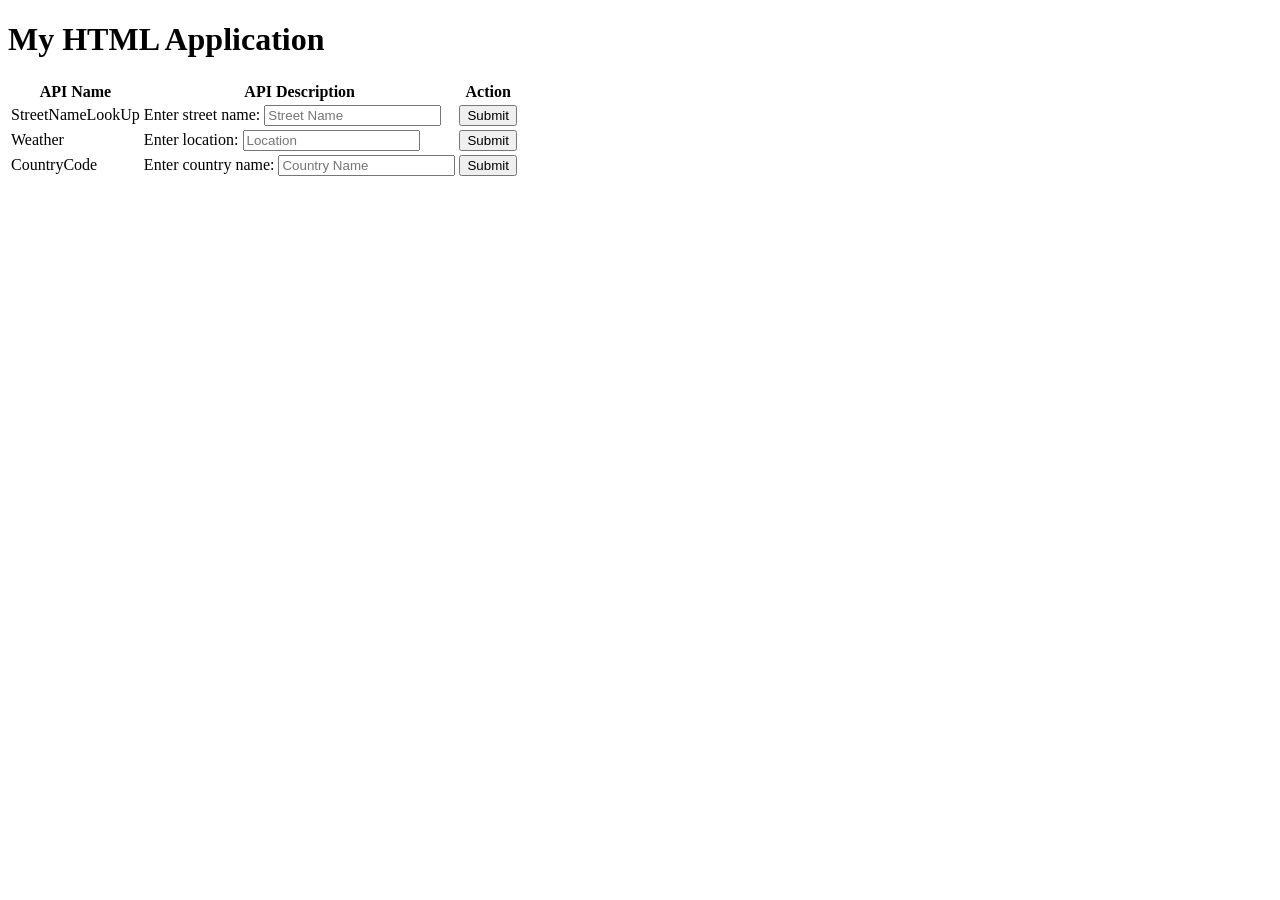
==== Index.html @ 45597ceb "Update Index.html" ====
<!DOCTYPE html>
<html lang="en">
<head>
  <meta charset="UTF-8">
  <meta name="viewport" content="width=device-width, initial-scale=1.0">
  <title>API HTML Application</title>
  <link rel="stylesheet" href="Task/libs/css/style.css">
</head>
<body>
  <div id="preloader"></div>

  <h1>My HTML Application</h1>
  <table>
    <thead>
      <tr>
        <th>API Name</th>
        <th>API Description</th>
        <th>Action</th>
      </tr>
    </thead>
    <tbody>
      <tr>
        <td>StreetNameLookUp</td>
        <td>
          Enter street name: <input type="text" id="streetName" placeholder="Street Name">
        </td>
        <td><button onclick="lookupStreet()">Submit</button></td>
      </tr>
      <tr>
        <td>Weather</td>
        <td>
          Enter location: <input type="text" id="location" placeholder="Location">
        </td>
        <td><button onclick="getWeather()">Submit</button></td>
      </tr>
      <tr>
        <td>CountryCode</td>
        <td>
          Enter country name: <input type="text" id="countryName" placeholder="Country Name">
        </td>
        <td><button onclick="getCountryCode()">Submit</button></td>
      </tr>
    </tbody>
  </table>

  <!-- Included JavaScript.js files -->
  
  <script src="Task/Libs/js/streetName.js"></script>
  <script src="Task/Libs/js/weather.js"></script>
  <script src="Task/Libs/js/countryCode.js"></script>
</body>
</html>
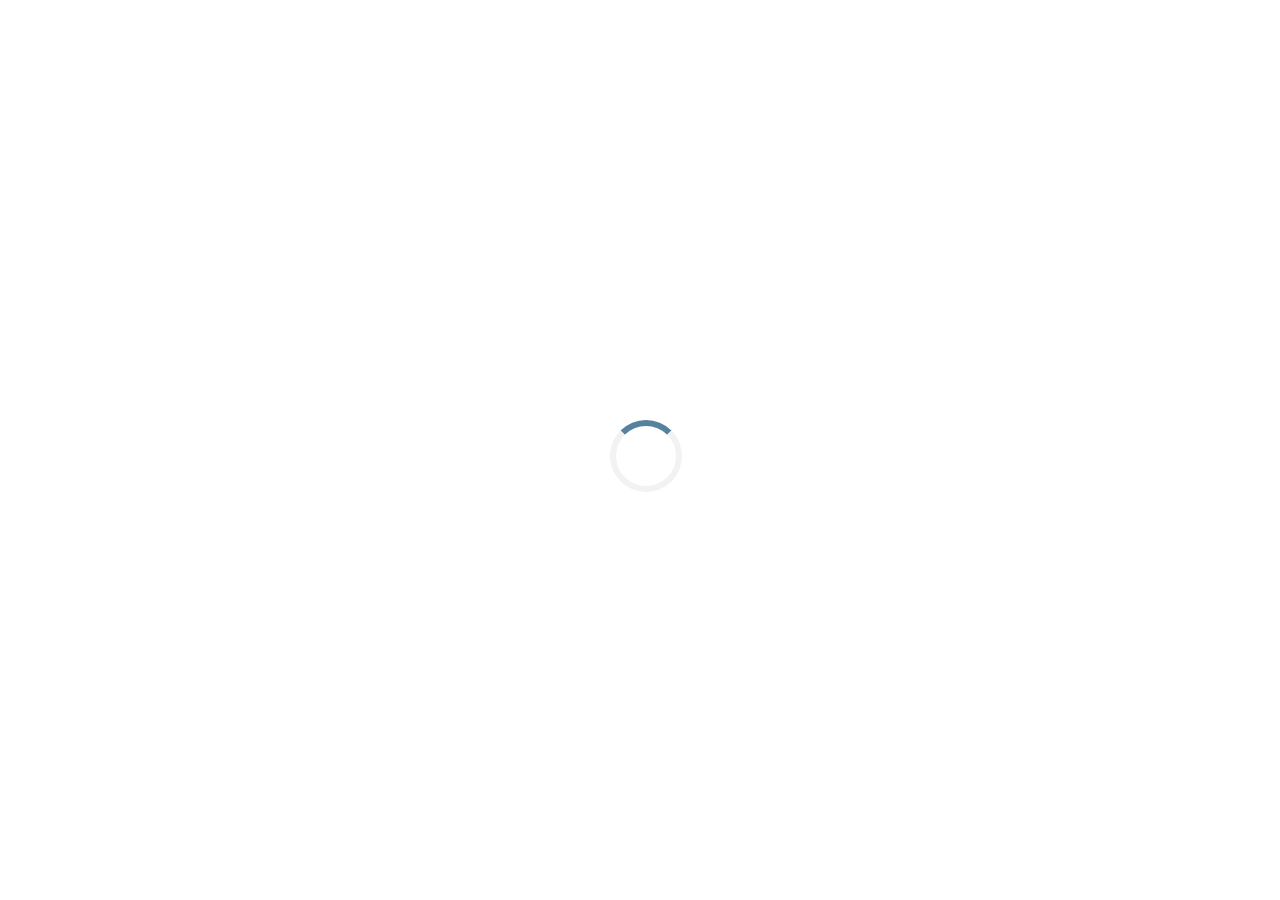
==== commit 508f20d2: "Update Index.html" ====
--- a/Index.html
+++ b/Index.html
@@ -4,7 +4,7 @@
   <meta charset="UTF-8">
   <meta name="viewport" content="width=device-width, initial-scale=1.0">
   <title>API HTML Application</title>
-  <link rel="stylesheet" href="Task/libs/css/style.css">
+  <link rel="stylesheet" href="Task/libs/css/Style.css">
 </head>
 <body>
   <div id="preloader"></div>
@@ -44,9 +44,8 @@
   </table>
 
   <!-- Included JavaScript.js files -->
-  
-  <script src="Task/Libs/js/streetName.js"></script>
-  <script src="Task/Libs/js/weather.js"></script>
-  <script src="Task/Libs/js/countryCode.js"></script>
+ 
+<script src="Task/libs/Js/AppJavaScript.js"></script>
+
 </body>
 </html>
--- a/Task/libs/css/Style.css
+++ b/Task/libs/css/Style.css
@@ -0,0 +1,55 @@
+body {
+    font-family: Arial, sans-serif;
+    margin: 20px;
+    padding: 0;
+}
+
+h1 {
+    text-align: center;
+    margin-bottom: 20px;
+}
+
+#preloader {
+    position: fixed;
+    top: 0;
+    left: 0;
+    right: 0;
+    bottom: 0;
+    z-index: 9999;
+    background: #fff;
+}
+
+#preloader:before {
+    content: "";
+    position: fixed;
+    top: calc(50% - 30px);
+    left: calc(50% - 30px);
+    border: 6px solid #f2f2f2;
+    border-top: 6px solid #56829e;
+    border-radius: 50%;
+    width: 60px;
+    height: 60px;
+    animation: animate-preloader 1s linear infinite;
+}
+
+@keyframes animate-preloader {
+    0% {
+        transform: rotate(0deg);
+    }
+    100% {
+        transform: rotate(360deg);
+    }
+}
+
+table {
+    width: 80%;
+    margin: 0 auto;
+    border-collapse: collapse;
+}
+
+th, td {
+    border: 1px solid #ddd;
+    padding: 8px;
+    text-align: left;
+}
+
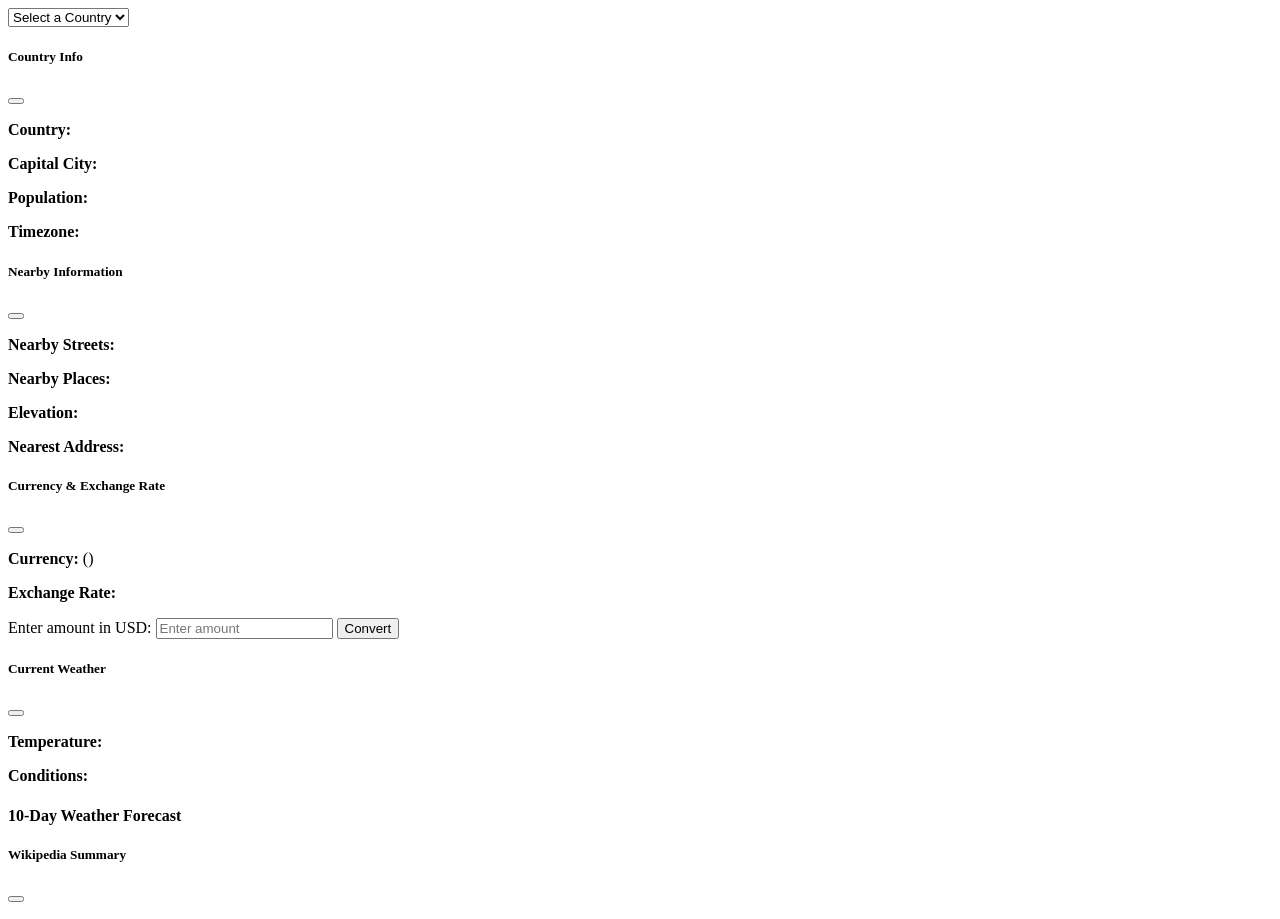
==== commit dcc70158: "Index.html" ====
--- a/Index.html
+++ b/Index.html
@@ -1,51 +1,125 @@
 <!DOCTYPE html>
 <html lang="en">
 <head>
-  <meta charset="UTF-8">
-  <meta name="viewport" content="width=device-width, initial-scale=1.0">
-  <title>API HTML Application</title>
-  <link rel="stylesheet" href="Task/libs/css/Style.css">
+    <meta charset="UTF-8">
+    <meta name="viewport" content="width=device-width, initial-scale=1.0">
+    <title>Gazetteer</title>
+
+    <!-- Bootstrap CSS -->
+    <link rel="stylesheet" href="css/bootstrap.min.css">
+    <!-- Leaflet CSS -->
+    <link rel="stylesheet" href="css/leaflet.css">
+    <!-- EasyButton CSS -->
+    <link rel="stylesheet" href="css/easy-button.css">
+    <!-- Custom CSS -->
+    <link rel="stylesheet" href="css/style.css">
+    <link rel="stylesheet" href="https://cdnjs.cloudflare.com/ajax/libs/font-awesome/6.0.0-beta3/css/all.min.css">
 </head>
 <body>
-  <div id="preloader"></div>
+    <!-- Country Selection Dropdown on Map -->
+    <div id="map">
+        <span id="selectContainer">
+            <select id="countrySelect" class="form-select shadow-sm">
+                <option value="">Select a Country</option>
+            </select>
+        </span>
+    </div>
 
-  <h1>My HTML Application</h1>
-  <table>
-    <thead>
-      <tr>
-        <th>API Name</th>
-        <th>API Description</th>
-        <th>Action</th>
-      </tr>
-    </thead>
-    <tbody>
-      <tr>
-        <td>StreetNameLookUp</td>
-        <td>
-          Enter street name: <input type="text" id="streetName" placeholder="Street Name">
-        </td>
-        <td><button onclick="lookupStreet()">Submit</button></td>
-      </tr>
-      <tr>
-        <td>Weather</td>
-        <td>
-          Enter location: <input type="text" id="location" placeholder="Location">
-        </td>
-        <td><button onclick="getWeather()">Submit</button></td>
-      </tr>
-      <tr>
-        <td>CountryCode</td>
-        <td>
-          Enter country name: <input type="text" id="countryName" placeholder="Country Name">
-        </td>
-        <td><button onclick="getCountryCode()">Submit</button></td>
-      </tr>
-    </tbody>
-  </table>
+    <!-- Modals for 5 Different Easy Buttons -->
+    <div id="modals-container">
+        <div id="infoModal1" class="modal fade" tabindex="-1">
+            <div class="modal-dialog modal-dialog-centered">
+                <div class="modal-content">
+                    <div class="modal-header bg-success text-white">
+                        <h5 class="modal-title">Country Info</h5>
+                        <button type="button" class="btn-close" data-bs-dismiss="modal"></button>
+                    </div>
+                    <div class="modal-body">
+                        <p><strong>Country:</strong> <span id="countryNames"></span> <img id="countryFlag" src="" alt="" width="30" style="display:none;"></p>
+                        <p><strong>Capital City:</strong> <span id="capitalCity"></span></p>
+                        <p><strong>Population:</strong> <span id="population"></span></p>
+                        <p><strong>Timezone:</strong> <span id="timezone"></span></p>
+                    </div>
+                </div>
+            </div>
+        </div>
 
-  <!-- Included JavaScript.js files -->
- 
-<script src="Task/libs/Js/AppJavaScript.js"></script>
+        <div id="infoModal2" class="modal fade" tabindex="-1">
+        <div class="modal-dialog modal-dialog-centered">
+          <div class="modal-content">
+              <div class="modal-header bg-success text-white">
+                <h5 class="modal-title">Nearby Information</h5>
+                <button type="button" class="btn-close" data-bs-dismiss="modal"></button>
+              </div>
+              <div class="modal-body">
+                <p><strong>Nearby Streets:</strong> <span id="nearbyStreets"></span></p>
+                <p><strong>Nearby Places:</strong> <span id="nearbyPlaces"></span></p>
+                <p><strong>Elevation:</strong> <span id="elevation"></span></p>
+                <p><strong>Nearest Address:</strong> <span id="geoAddress"></span></p>
+              </div>
+          </div>
+    </div>
+</div>
 
+        <div id="infoModal3" class="modal fade" tabindex="-1">
+            <div class="modal-dialog modal-dialog-centered">
+                <div class="modal-content">
+                    <div class="modal-header bg-success text-white">
+                        <h5 class="modal-title">Currency & Exchange Rate</h5>
+                        <button type="button" class="btn-close" data-bs-dismiss="modal"></button>
+                    </div>
+                    <div class="modal-body">
+                        <p><strong>Currency:</strong> <span id="currencyName"></span> (<span id="currencySymbol"></span>)</p>
+                        <p><strong>Exchange Rate:</strong> <span id="txtCurrencyRate"></span></p>
+                        <div>
+                            <label for="currencyAmount">Enter amount in USD:</label>
+                            <input type="number" id="currencyAmount" class="form-control" placeholder="Enter amount">
+                            <button id="convertBtn" class="btn btn-primary mt-2">Convert</button>
+                            <p id="convertedCurrency" class="mt-2"></p>
+                        </div>
+                    </div>
+                </div>
+            </div>
+        </div>
+
+        <div id="infoModal4" class="modal fade" tabindex="-1">
+            <div class="modal-dialog modal-dialog-centered">
+                <div class="modal-content">
+                    <div class="modal-header bg-success text-white">
+                        <h5 class="modal-title">Current Weather</h5>
+                        <button type="button" class="btn-close" data-bs-dismiss="modal"></button>
+                    </div>
+                    <div class="modal-body">
+                        <p><strong>Temperature:</strong> <span id="tempToday"></span></p>
+                        <p><strong>Conditions:</strong> <span id="conditionsToday"></span></p>
+                        <p id="weatherImg"></p>
+                        <h4 class="modal-title">10-Day Weather Forecast</h4>
+                        <div id="forecastInfo"></div>
+                    </div>
+                </div>
+            </div>
+        </div>
+
+        <div id="infoModal5" class="modal fade" tabindex="-1">
+            <div class="modal-dialog modal-dialog-centered">
+                <div class="modal-content">
+                    <div class="modal-header bg-success text-white">
+                        <h5 class="modal-title">Wikipedia Summary</h5>
+                        <button type="button" class="btn-close" data-bs-dismiss="modal"></button>
+                    </div>
+                    <div class="modal-body">
+                        <ul id="wikiArticles"></ul>
+                    </div>
+                </div>
+            </div>
+        </div>
+    </div>
+
+    <!-- JS Libraries -->
+    <script src="Js/bootstrap.bundle.min.js"></script>
+    <script src="Js/jquery-3.7.1.min.js"></script>
+    <script src="Js/leaflet.js"></script>
+    <script src="Js/easy-button.js"></script>
+    <script src="Js/script.js"></script>
 </body>
 </html>
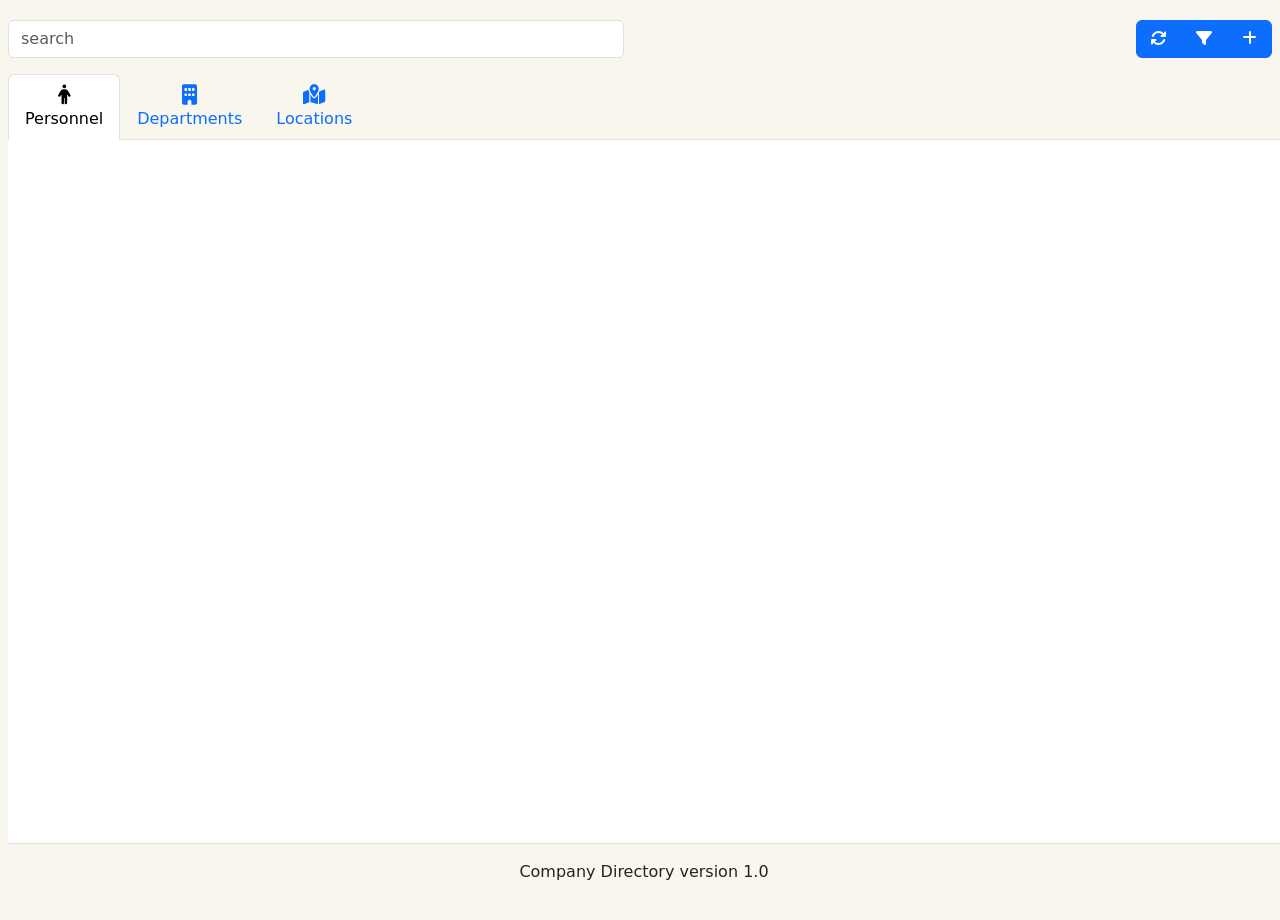
==== commit af4a23de: "Project2" ====
--- a/Index.html
+++ b/Index.html
@@ -1,125 +1,334 @@
-<!DOCTYPE html>
-<html lang="en">
-<head>
-    <meta charset="UTF-8">
-    <meta name="viewport" content="width=device-width, initial-scale=1.0">
-    <title>Gazetteer</title>
-
-    <!-- Bootstrap CSS -->
-    <link rel="stylesheet" href="css/bootstrap.min.css">
-    <!-- Leaflet CSS -->
-    <link rel="stylesheet" href="css/leaflet.css">
-    <!-- EasyButton CSS -->
-    <link rel="stylesheet" href="css/easy-button.css">
-    <!-- Custom CSS -->
-    <link rel="stylesheet" href="css/style.css">
-    <link rel="stylesheet" href="https://cdnjs.cloudflare.com/ajax/libs/font-awesome/6.0.0-beta3/css/all.min.css">
-</head>
-<body>
-    <!-- Country Selection Dropdown on Map -->
-    <div id="map">
-        <span id="selectContainer">
-            <select id="countrySelect" class="form-select shadow-sm">
-                <option value="">Select a Country</option>
-            </select>
-        </span>
-    </div>
-
-    <!-- Modals for 5 Different Easy Buttons -->
-    <div id="modals-container">
-        <div id="infoModal1" class="modal fade" tabindex="-1">
-            <div class="modal-dialog modal-dialog-centered">
-                <div class="modal-content">
-                    <div class="modal-header bg-success text-white">
-                        <h5 class="modal-title">Country Info</h5>
-                        <button type="button" class="btn-close" data-bs-dismiss="modal"></button>
-                    </div>
-                    <div class="modal-body">
-                        <p><strong>Country:</strong> <span id="countryNames"></span> <img id="countryFlag" src="" alt="" width="30" style="display:none;"></p>
-                        <p><strong>Capital City:</strong> <span id="capitalCity"></span></p>
-                        <p><strong>Population:</strong> <span id="population"></span></p>
-                        <p><strong>Timezone:</strong> <span id="timezone"></span></p>
-                    </div>
-                </div>
-            </div>
-        </div>
-
-        <div id="infoModal2" class="modal fade" tabindex="-1">
-        <div class="modal-dialog modal-dialog-centered">
-          <div class="modal-content">
-              <div class="modal-header bg-success text-white">
-                <h5 class="modal-title">Nearby Information</h5>
-                <button type="button" class="btn-close" data-bs-dismiss="modal"></button>
-              </div>
-              <div class="modal-body">
-                <p><strong>Nearby Streets:</strong> <span id="nearbyStreets"></span></p>
-                <p><strong>Nearby Places:</strong> <span id="nearbyPlaces"></span></p>
-                <p><strong>Elevation:</strong> <span id="elevation"></span></p>
-                <p><strong>Nearest Address:</strong> <span id="geoAddress"></span></p>
-              </div>
-          </div>
-    </div>
-</div>
-
-        <div id="infoModal3" class="modal fade" tabindex="-1">
-            <div class="modal-dialog modal-dialog-centered">
-                <div class="modal-content">
-                    <div class="modal-header bg-success text-white">
-                        <h5 class="modal-title">Currency & Exchange Rate</h5>
-                        <button type="button" class="btn-close" data-bs-dismiss="modal"></button>
-                    </div>
-                    <div class="modal-body">
-                        <p><strong>Currency:</strong> <span id="currencyName"></span> (<span id="currencySymbol"></span>)</p>
-                        <p><strong>Exchange Rate:</strong> <span id="txtCurrencyRate"></span></p>
-                        <div>
-                            <label for="currencyAmount">Enter amount in USD:</label>
-                            <input type="number" id="currencyAmount" class="form-control" placeholder="Enter amount">
-                            <button id="convertBtn" class="btn btn-primary mt-2">Convert</button>
-                            <p id="convertedCurrency" class="mt-2"></p>
-                        </div>
-                    </div>
-                </div>
-            </div>
-        </div>
-
-        <div id="infoModal4" class="modal fade" tabindex="-1">
-            <div class="modal-dialog modal-dialog-centered">
-                <div class="modal-content">
-                    <div class="modal-header bg-success text-white">
-                        <h5 class="modal-title">Current Weather</h5>
-                        <button type="button" class="btn-close" data-bs-dismiss="modal"></button>
-                    </div>
-                    <div class="modal-body">
-                        <p><strong>Temperature:</strong> <span id="tempToday"></span></p>
-                        <p><strong>Conditions:</strong> <span id="conditionsToday"></span></p>
-                        <p id="weatherImg"></p>
-                        <h4 class="modal-title">10-Day Weather Forecast</h4>
-                        <div id="forecastInfo"></div>
-                    </div>
-                </div>
-            </div>
-        </div>
-
-        <div id="infoModal5" class="modal fade" tabindex="-1">
-            <div class="modal-dialog modal-dialog-centered">
-                <div class="modal-content">
-                    <div class="modal-header bg-success text-white">
-                        <h5 class="modal-title">Wikipedia Summary</h5>
-                        <button type="button" class="btn-close" data-bs-dismiss="modal"></button>
-                    </div>
-                    <div class="modal-body">
-                        <ul id="wikiArticles"></ul>
-                    </div>
-                </div>
-            </div>
-        </div>
-    </div>
-
-    <!-- JS Libraries -->
-    <script src="Js/bootstrap.bundle.min.js"></script>
-    <script src="Js/jquery-3.7.1.min.js"></script>
-    <script src="Js/leaflet.js"></script>
-    <script src="Js/easy-button.js"></script>
-    <script src="Js/script.js"></script>
-</body>
-</html>
+<!DOCTYPE html>
+<html lang="en">
+<head>
+    <meta charset="UTF-8">
+    <meta name="viewport" content="width=device-width, initial-scale=1.0">
+    
+    <!-- Title -->
+    <title>Company Directory</title>
+
+    <!-- Bootstrap CSS -->
+    <link href="https://cdn.jsdelivr.net/npm/bootstrap@5.3.0/dist/css/bootstrap.min.css" rel="stylesheet">
+    
+    <!-- FontAwesome (for icons) -->
+    <link rel="stylesheet" href="https://cdnjs.cloudflare.com/ajax/libs/font-awesome/6.4.2/css/all.min.css">
+
+    <!-- Custom CSS -->
+    <link rel="stylesheet" href="style.css">
+</head>
+<body>
+
+<section>
+
+  <div class="appHeader">
+    <div class="row">
+      <div class="col">
+        <input id="searchInp" class="form-control mb-3" placeholder="search">
+      </div>
+      <div class="col-6 text-end me-2">
+        <div class="btn-group" role="group" aria-label="buttons">
+          <button id="refreshBtn" type="button" class="btn btn-primary">
+            <i class="fa-solid fa-refresh fa-fw"></i>
+          </button>
+          <button id="filterBtn" type="button" class="btn btn-primary">
+            <i class="fa-solid fa-filter fa-fw"></i>
+          </button>          
+          <button id="addBtn" type="button" class="btn btn-primary">
+            <i class="fa-solid fa-plus fa-fw"></i>
+          </button>
+        </div>
+      </div>
+    </div>
+
+    <ul class="nav nav-tabs" id="myTab" role="tablist">
+        <li class="nav-item">
+          <button class="nav-link active" id="personnelBtn" data-bs-toggle="tab" data-bs-target="#personnel-tab-pane" type="button">
+            <i class="fa-solid fa-person fa-lg fa-fw"></i><span class="d-none d-sm-block">Personnel</span>
+          </button>
+        </li>
+        <li class="nav-item">
+          <button class="nav-link" id="departmentsBtn" data-bs-toggle="tab" data-bs-target="#departments-tab-pane" type="button">
+            <i class="fa-solid fa-building fa-lg fa-fw"></i><span class="d-none d-sm-block">Departments</span>
+          </button>
+        </li>
+        <li class="nav-item">
+          <button class="nav-link" id="locationsBtn" data-bs-toggle="tab" data-bs-target="#locations-tab-pane" type="button">
+            <i class="fa-solid fa-map-location-dot fa-lg fa-fw"></i><span class="d-none d-sm-block">Locations</span>
+          </button>
+        </li>
+    </ul>
+
+  </div>
+
+  <div class="tab-content bg-white">
+
+    <div class="tab-pane show active" id="personnel-tab-pane">
+      <table class="table table-hover">
+        <tbody id="personnelTableBody">
+          <!-- Data loaded dynamically here -->
+        </tbody>
+      </table>
+    </div>
+
+    <div class="tab-pane" id="departments-tab-pane">
+      <div class="d-flex justify-content-end p-2">
+        <button id="addDepartmentBtn" class="btn btn-success">
+          <i class="fa-solid fa-plus"></i> Add Department
+        </button>
+      </div>
+      <table class="table table-hover">
+        <tbody id="departmentTableBody">
+
+          <!-- Add Department Modal -->
+<div id="addDepartmentModal" class="modal fade" tabindex="-1" data-bs-backdrop="false">
+  <div class="modal-dialog modal-sm modal-dialog-centered modal-dialog-scrollable">
+    <div class="modal-content shadow">
+      <div class="modal-header bg-success text-white">
+        <h5 class="modal-title">Add Department</h5>
+        <button type="button" class="btn-close btn-close-white" data-bs-dismiss="modal"></button>
+      </div>
+
+      <div class="modal-body">
+        <form id="addDepartmentForm">
+          <div class="form-floating mb-3">
+            <input type="text" class="form-control" id="addDepartmentName" placeholder="Department Name" required>
+            <label for="addDepartmentName">Department Name</label>
+          </div>
+
+          <div class="form-floating">
+            <select class="form-select" id="addDepartmentLocation">
+              <option value="">Select Location</option>
+              <!-- Locations will be loaded dynamically -->
+            </select>
+            <label for="addDepartmentLocation">Location</label>
+          </div>
+        </form>
+      </div>
+
+      <div class="modal-footer">
+        <button type="submit" form="addDepartmentForm" class="btn btn-outline-success btn-sm myBtn">ADD</button>
+        <button type="button" class="btn btn-outline-secondary btn-sm myBtn" data-bs-dismiss="modal">CANCEL</button>
+      </div>
+    </div>
+  </div>
+</div>
+        </tbody>
+      </table>
+    </div>
+
+    <!-- Edit Department Modal -->
+    <div id="editDepartmentModal" class="modal fade" tabindex="-1">
+      <div class="modal-dialog modal-sm modal-dialog-centered modal-dialog-scrollable">
+        <div class="modal-content shadow">
+          <div class="modal-header bg-primary text-white">
+            <h5 class="modal-title">Edit Department</h5>
+            <button type="button" class="btn-close btn-close-white" data-bs-dismiss="modal"></button>
+          </div>
+          <div class="modal-body">
+            <form id="editDepartmentForm">
+              <input type="hidden" id="editDepartmentID">
+              <div class="form-floating mb-3">
+                <input type="text" class="form-control" id="editDepartmentName" placeholder="Department Name" required>
+                <label for="editDepartmentName">Department Name</label>
+              </div>
+              <div class="form-floating">
+                <select class="form-select" id="editDepartmentLocation"></select>
+                <label for="editDepartmentLocation">Location</label>
+              </div>
+            </form>
+          </div>
+          <div class="modal-footer">
+            <button type="submit" form="editDepartmentForm" class="btn btn-outline-primary">SAVE</button>
+            <button type="button" class="btn btn-outline-secondary" data-bs-dismiss="modal">CANCEL</button>
+          </div>
+        </div>
+      </div>
+    </div>
+
+
+    <div class="tab-pane" id="locations-tab-pane">
+<!-- Add Location Button -->
+<div class="d-flex justify-content-end p-2">
+  <button id="addLocationBtn" class="btn btn-success">
+    <i class="fa-solid fa-plus"></i> Add Location
+  </button>
+</div>
+
+<table class="table table-hover">
+  <tbody id="locationTableBody">
+    <!-- Data loaded dynamically here -->
+  </tbody>
+</table>
+
+
+
+<!-- Add Location Modal -->
+<div id="addLocationModal" class="modal fade" tabindex="-1" data-bs-backdrop="false">
+  <div class="modal-dialog modal-sm modal-dialog-centered modal-dialog-scrollable">
+    <div class="modal-content shadow">
+      <div class="modal-header bg-success text-white">
+        <h5 class="modal-title">Add Location</h5>
+        <button type="button" class="btn-close btn-close-white" data-bs-dismiss="modal"></button>
+      </div>
+      <div class="modal-body">
+        <form id="addLocationForm">
+          <div class="form-floating mb-3">
+            <input type="text" class="form-control" id="addLocationName" placeholder="Location Name" required>
+            <label for="addLocationName">Location Name</label>
+          </div>
+        </form>
+      </div>
+      <div class="modal-footer">
+        <button type="submit" form="addLocationForm" class="btn btn-outline-success btn-sm">ADD</button>
+        <button type="button" class="btn btn-outline-secondary btn-sm" data-bs-dismiss="modal">CANCEL</button>
+      </div>
+    </div>
+  </div>
+</div>
+
+        <tbody id="locationTableBody">
+          <!-- Data loaded dynamically here -->
+        </tbody>
+      </table>
+    </div>
+
+  </div>
+  
+  <footer class="border-top text-center fw-bold">
+    <p class="fw-light my-3">Company Directory version 1.0</p>
+  </footer>
+
+</section>
+
+<!-- Add Personnel Modal -->
+<div id="addPersonnelModal" class="modal fade" tabindex="-1" data-bs-backdrop="false">
+  <div class="modal-dialog modal-sm modal-dialog-centered modal-dialog-scrollable">
+    <div class="modal-content shadow">
+      <div class="modal-header bg-success text-white">
+        <h5 class="modal-title">Add Employee</h5>
+        <button type="button" class="btn-close btn-close-white" data-bs-dismiss="modal"></button>
+      </div>
+
+      <div class="modal-body">
+        <form id="addPersonnelForm">
+          <div class="form-floating mb-3">
+            <input type="text" class="form-control" id="addPersonnelFirstName" placeholder="First name" required>
+            <label for="addPersonnelFirstName">First name</label>
+          </div>
+
+          <div class="form-floating mb-3">
+            <input type="text" class="form-control" id="addPersonnelLastName" placeholder="Last name" required>
+            <label for="addPersonnelLastName">Last name</label>
+          </div>
+
+          <div class="form-floating mb-3">
+            <input type="text" class="form-control" id="addPersonnelJobTitle" placeholder="Job title">
+            <label for="addPersonnelJobTitle">Job Title</label>
+          </div>          
+
+          <div class="form-floating mb-3">
+            <input type="email" class="form-control" id="addPersonnelEmailAddress" placeholder="Email address" required>
+            <label for="addPersonnelEmailAddress">Email Address</label>
+          </div>    
+
+          <div class="form-floating">
+            <select class="form-select" id="addPersonnelDepartment">
+              <option value="">Unassigned</option>
+              <!-- Department options will be loaded dynamically -->
+            </select>
+            <label for="addPersonnelDepartment">Department</label>
+          </div>  
+        </form>
+      </div>
+
+      <div class="modal-footer">
+        <button type="submit" form="addPersonnelForm" class="btn btn-outline-success btn-sm myBtn">ADD</button>
+        <button type="button" class="btn btn-outline-secondary btn-sm myBtn" data-bs-dismiss="modal">CANCEL</button>
+      </div>
+    </div>
+  </div>
+</div>
+
+<!-- Edit Personnel Modal -->
+<div id="editPersonnelModal" class="modal fade" tabindex="-1" data-bs-backdrop="false">
+  <div class="modal-dialog modal-sm modal-dialog-centered modal-dialog-scrollable">
+    <div class="modal-content shadow">
+      <div class="modal-header bg-primary text-white">
+        <h5 class="modal-title">Edit Employee</h5>
+        <button type="button" class="btn-close btn-close-white" data-bs-dismiss="modal"></button>
+      </div>
+
+      <div class="modal-body">
+        <form id="editPersonnelForm">
+          <input type="hidden" id="editPersonnelEmployeeID">
+
+          <div class="form-floating mb-3">
+            <input type="text" class="form-control" id="editPersonnelFirstName" placeholder="First name" required>
+            <label for="editPersonnelFirstName">First name</label>
+          </div>
+
+          <div class="form-floating mb-3">
+            <input type="text" class="form-control" id="editPersonnelLastName" placeholder="Last name" required>
+            <label for="editPersonnelLastName">Last name</label>
+          </div>
+
+          <div class="form-floating mb-3">
+            <input type="text" class="form-control" id="editPersonnelJobTitle" placeholder="Job title" required>
+            <label for="editPersonnelJobTitle">Job Title</label>
+          </div>          
+
+          <div class="form-floating mb-3">
+            <input type="email" class="form-control" id="editPersonnelEmailAddress" placeholder="Email address" required>
+            <label for="editPersonnelEmailAddress">Email Address</label>
+          </div>    
+
+          <div class="form-floating">
+            <select class="form-select" id="editPersonnelDepartment">
+            </select>
+            <label for="editPersonnelDepartment">Department</label>
+          </div>  
+        </form>
+      </div>
+
+      <div class="modal-footer">
+        <button type="submit" form="editPersonnelForm" class="btn btn-outline-primary btn-sm myBtn">SAVE</button>
+        <button type="button" class="btn btn-outline-primary btn-sm myBtn" data-bs-dismiss="modal">CANCEL</button>
+      </div>
+    </div>
+  </div>
+</div>
+
+
+<!-- Edit Location Modal -->
+<div id="editLocationModal" class="modal fade" tabindex="-1">
+  <div class="modal-dialog modal-sm modal-dialog-centered modal-dialog-scrollable">
+    <div class="modal-content shadow">
+      <div class="modal-header bg-primary text-white">
+        <h5 class="modal-title">Edit Location</h5>
+        <button type="button" class="btn-close btn-close-white" data-bs-dismiss="modal"></button>
+      </div>
+      <div class="modal-body">
+        <form id="editLocationForm">
+          <input type="hidden" id="editLocationID">
+          <div class="form-floating mb-3">
+            <input type="text" class="form-control" id="editLocationName" placeholder="Location Name" required>
+            <label for="editLocationName">Location Name</label>
+          </div>
+        </form>
+      </div>
+      <div class="modal-footer">
+        <button type="submit" form="editLocationForm" class="btn btn-outline-primary btn-sm">SAVE</button>
+        <button type="button" class="btn btn-outline-secondary btn-sm" data-bs-dismiss="modal">CANCEL</button>
+      </div>
+    </div>
+  </div>
+</div>
+
+
+<!-- Bootstrap & jQuery Scripts (Load at the Bottom for Performance) -->
+<script src="https://code.jquery.com/jquery-3.6.0.min.js"></script>
+<script src="https://cdn.jsdelivr.net/npm/bootstrap@5.3.0/dist/js/bootstrap.bundle.min.js"></script>
+<script src="Php/script.js"></script>
+
+</body>
+</html>
--- a/style.css
+++ b/style.css
@@ -0,0 +1,26 @@
+html,
+body {
+  background-color: #f9f6ee;
+  margin: 5px 0px 5px 2px;
+  padding: 5px 0px 5px 2px;
+  overflow: hidden;
+}
+
+section {
+  display: flex;
+  flex-flow: column;
+  height: calc(100vh - 20px);
+}
+
+.tab-content {
+  flex: 1;
+  overflow-y: scroll;
+}
+
+tr {
+  cursor: default;
+}
+
+.myBtn {
+  width: 70px;
+}
